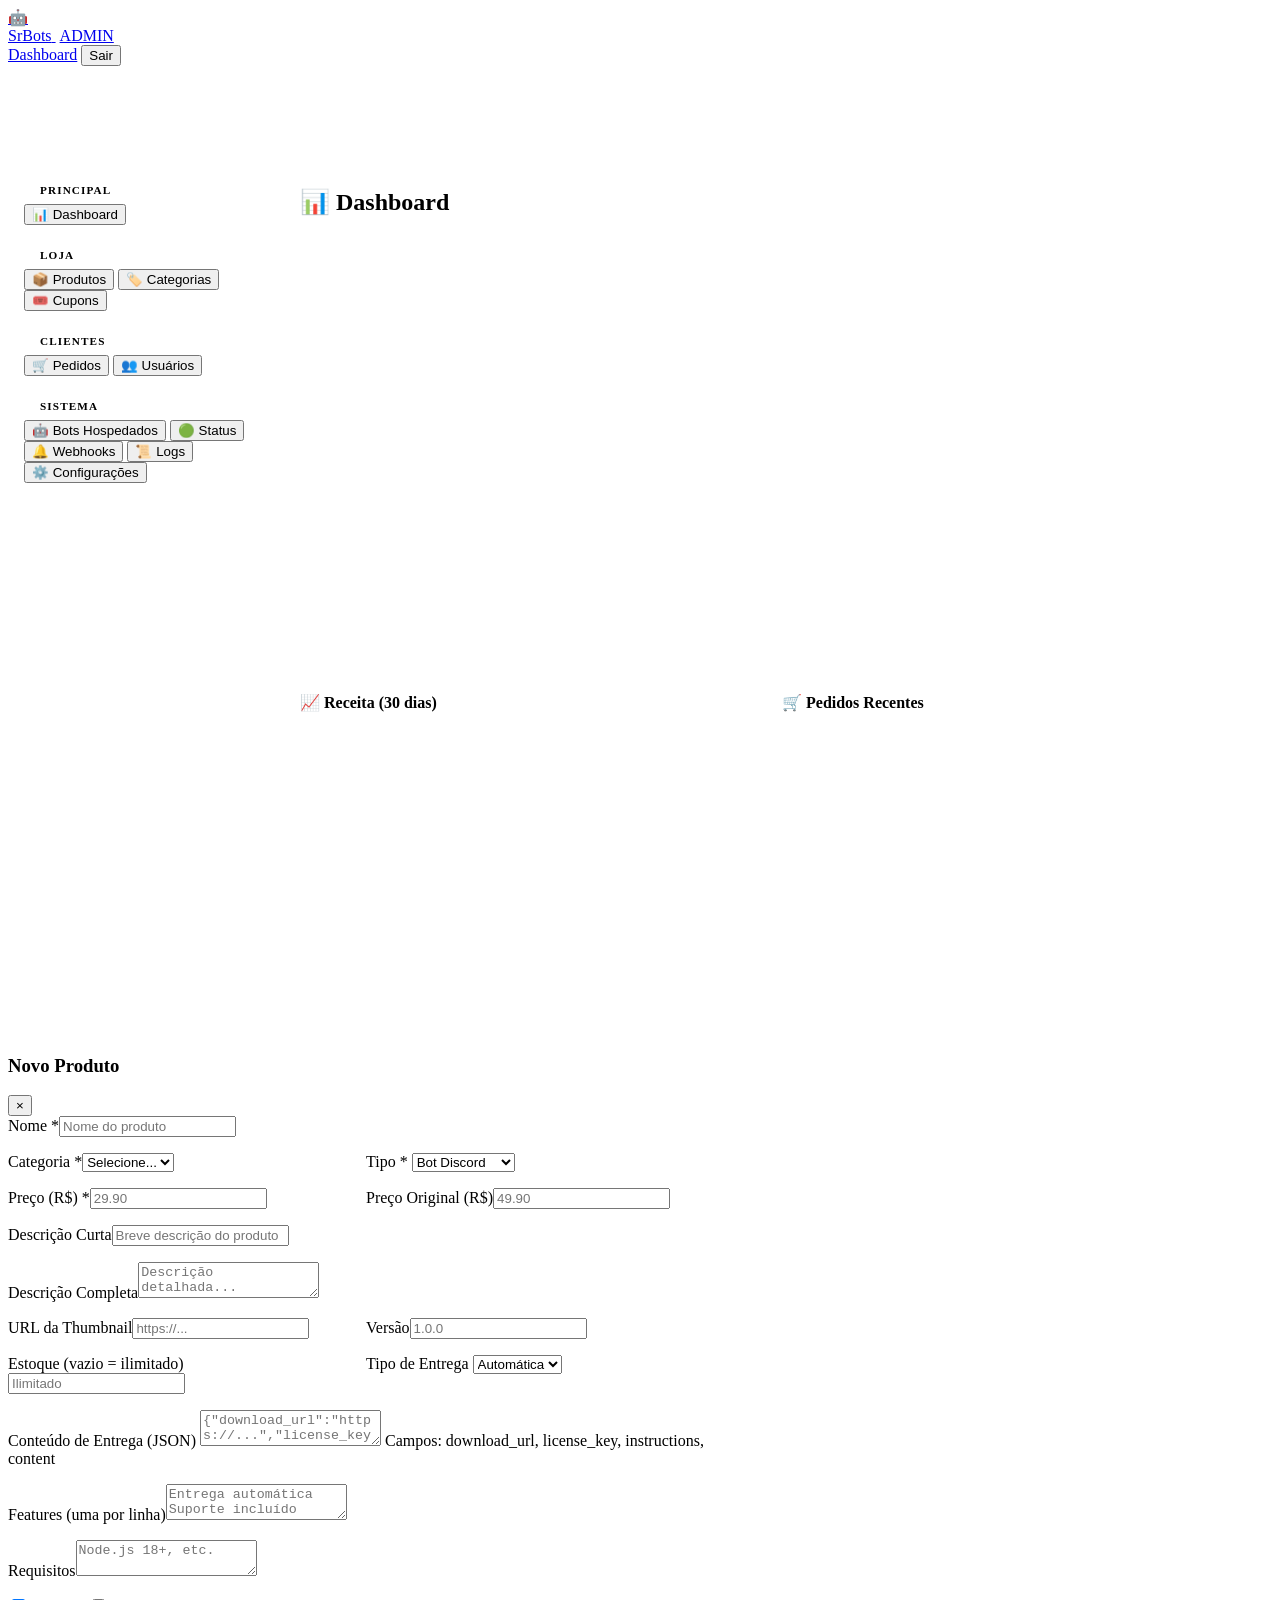
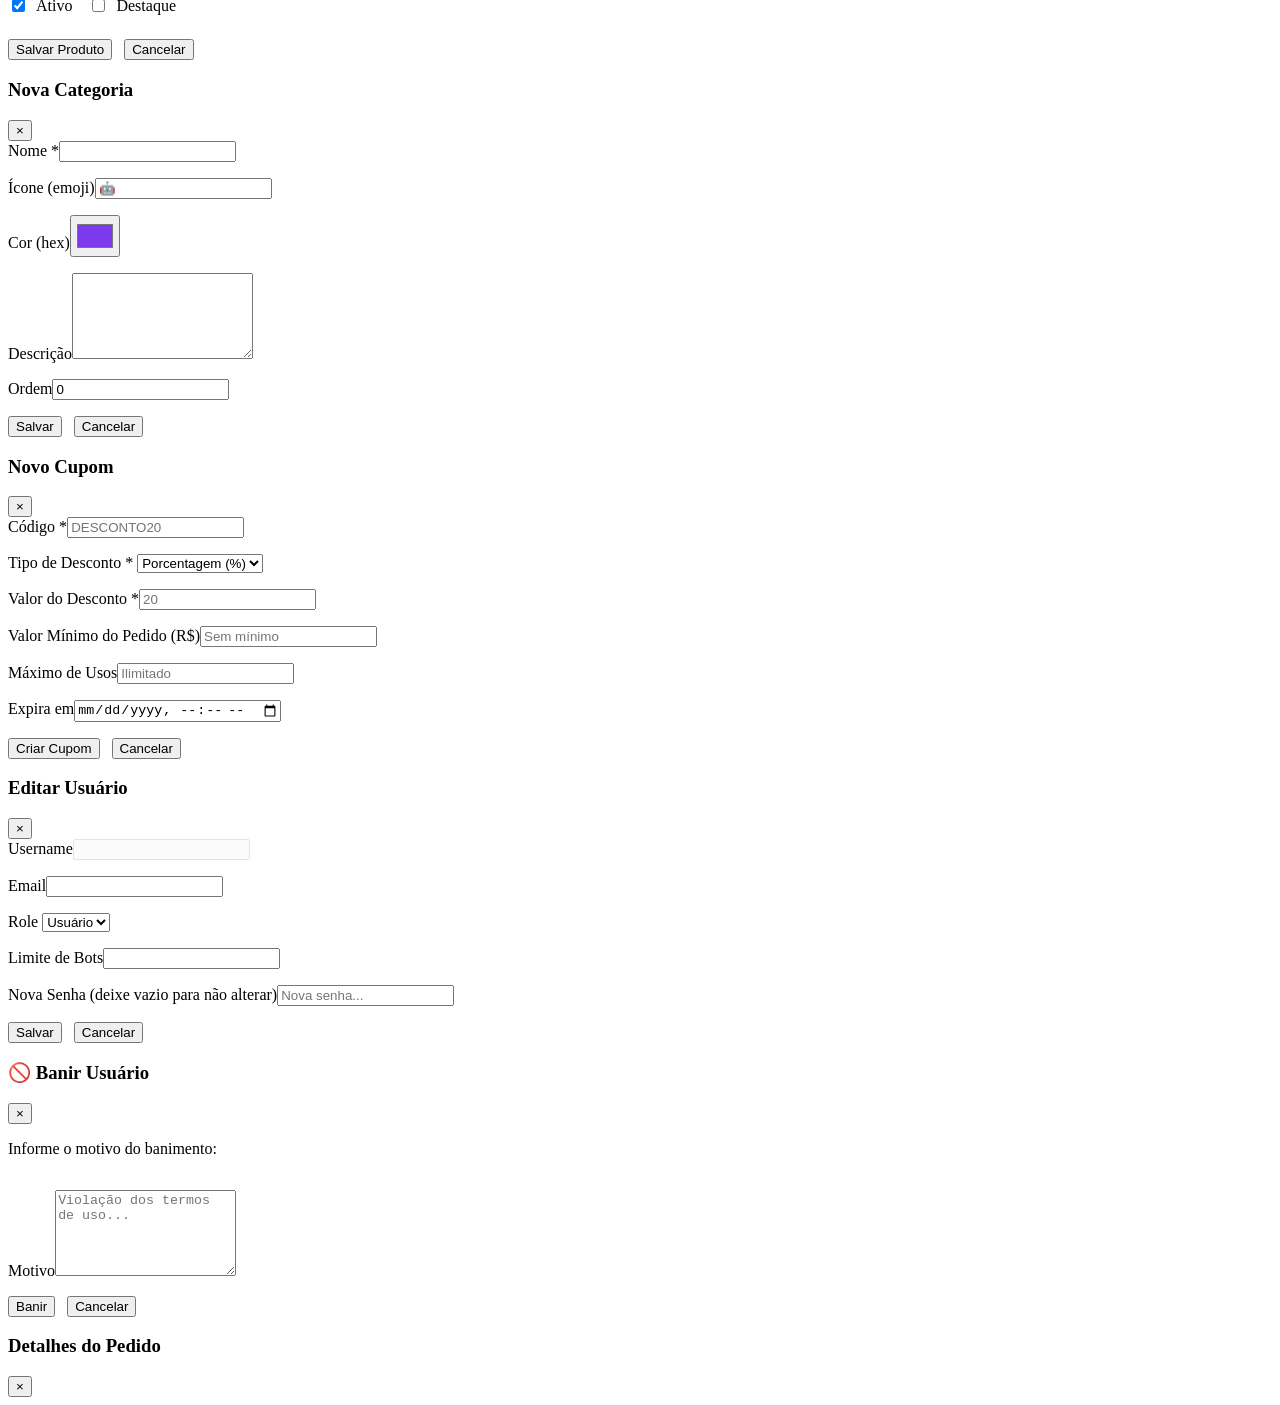
==== public/pages/admin.html @ fd716247 "Initial commit: SrBots.shop complete system" ====
<!DOCTYPE html>
<html lang="pt-BR">
<head>
  <meta charset="UTF-8">
  <meta name="viewport" content="width=device-width, initial-scale=1.0">
  <title>Painel Admin — SrBots</title>
  <link rel="icon" href="/assets/img/favicon.ico">
  <link href="https://fonts.googleapis.com/css2?family=Inter:wght@400;500;600;700;800&display=swap" rel="stylesheet">
  <link rel="stylesheet" href="/assets/css/main.css">
  <style>
    .admin-layout { display:grid; grid-template-columns:260px 1fr; min-height:100vh; padding-top:70px; }
    .admin-sidebar { background:var(--bg-secondary); border-right:1px solid var(--border); padding:1.5rem 1rem; position:sticky; top:70px; height:calc(100vh - 70px); overflow-y:auto; }
    .admin-content { padding:2rem; overflow-x:hidden; }
    .admin-nav-section { font-size:0.7rem; font-weight:700; text-transform:uppercase; letter-spacing:0.1em; color:var(--text-muted); padding:0.5rem 1rem; margin-top:1rem; }
    .tab-content { display:none; }
    .tab-content.active { display:block; }
    .data-table { width:100%; border-collapse:collapse; }
    .data-table th { padding:0.75rem 1rem; text-align:left; font-size:0.75rem; font-weight:700; text-transform:uppercase; letter-spacing:0.05em; color:var(--text-muted); background:var(--bg-secondary); border-bottom:1px solid var(--border); white-space:nowrap; }
    .data-table td { padding:0.875rem 1rem; font-size:0.875rem; border-bottom:1px solid var(--border); vertical-align:middle; }
    .data-table tbody tr:hover { background:var(--bg-card-hover); }
    .data-table tbody tr:last-child td { border-bottom:none; }
    .search-bar { display:flex; gap:0.75rem; align-items:center; flex-wrap:wrap; margin-bottom:1.25rem; }
    .chart-bar { height:8px; background:var(--gradient-primary); border-radius:4px; transition:width 0.5s ease; }
    @media(max-width:900px) { .admin-layout { grid-template-columns:1fr; } .admin-sidebar { position:static; height:auto; } }
  </style>
</head>
<body>
<nav class="navbar">
  <div class="navbar-inner">
    <a href="/" class="navbar-logo"><div class="logo-icon">🤖</div><span class="gradient-text">SrBots</span> <span class="badge badge-red font-xs" style="margin-left:0.25rem">ADMIN</span></a>
    <div class="navbar-actions">
      <a href="/dashboard" class="btn btn-secondary btn-sm">Dashboard</a>
      <button onclick="handleLogout()" class="btn btn-ghost btn-sm">Sair</button>
    </div>
  </div>
</nav>

<div class="admin-layout">
  <!-- Sidebar -->
  <aside class="admin-sidebar">
    <div class="admin-nav-section">Principal</div>
    <nav class="dashboard-nav">
      <button class="dashboard-nav-item active" onclick="showAdminTab('dashboard')" id="atab-dashboard"><span class="icon">📊</span> Dashboard</button>
    </nav>
    <div class="admin-nav-section">Loja</div>
    <nav class="dashboard-nav">
      <button class="dashboard-nav-item" onclick="showAdminTab('products')" id="atab-products"><span class="icon">📦</span> Produtos</button>
      <button class="dashboard-nav-item" onclick="showAdminTab('categories')" id="atab-categories"><span class="icon">🏷️</span> Categorias</button>
      <button class="dashboard-nav-item" onclick="showAdminTab('coupons')" id="atab-coupons"><span class="icon">🎟️</span> Cupons</button>
    </nav>
    <div class="admin-nav-section">Clientes</div>
    <nav class="dashboard-nav">
      <button class="dashboard-nav-item" onclick="showAdminTab('orders')" id="atab-orders"><span class="icon">🛒</span> Pedidos</button>
      <button class="dashboard-nav-item" onclick="showAdminTab('users')" id="atab-users"><span class="icon">👥</span> Usuários</button>
    </nav>
    <div class="admin-nav-section">Sistema</div>
    <nav class="dashboard-nav">
      <button class="dashboard-nav-item" onclick="showAdminTab('bots')" id="atab-bots"><span class="icon">🤖</span> Bots Hospedados</button>
      <button class="dashboard-nav-item" onclick="showAdminTab('status')" id="atab-status"><span class="icon">🟢</span> Status</button>
      <button class="dashboard-nav-item" onclick="showAdminTab('webhooks')" id="atab-webhooks"><span class="icon">🔔</span> Webhooks</button>
      <button class="dashboard-nav-item" onclick="showAdminTab('logs')" id="atab-logs"><span class="icon">📜</span> Logs</button>
      <button class="dashboard-nav-item" onclick="showAdminTab('settings')" id="atab-settings"><span class="icon">⚙️</span> Configurações</button>
    </nav>
  </aside>

  <!-- Content -->
  <main class="admin-content">

    <!-- ── DASHBOARD ──────────────────────────────────────── -->
    <div class="tab-content active" id="content-dashboard">
      <h2 style="margin-bottom:1.5rem">📊 Dashboard</h2>
      <div class="grid grid-4" id="admin-stats" style="margin-bottom:2rem">
        <div class="skeleton" style="height:100px;border-radius:var(--radius-lg)"></div>
        <div class="skeleton" style="height:100px;border-radius:var(--radius-lg)"></div>
        <div class="skeleton" style="height:100px;border-radius:var(--radius-lg)"></div>
        <div class="skeleton" style="height:100px;border-radius:var(--radius-lg)"></div>
      </div>
      <div style="display:grid;grid-template-columns:1fr 1fr;gap:1.5rem">
        <div class="card">
          <h4 style="margin-bottom:1rem">📈 Receita (30 dias)</h4>
          <div id="revenue-chart" style="display:flex;flex-direction:column;gap:0.5rem"></div>
        </div>
        <div class="card">
          <h4 style="margin-bottom:1rem">🛒 Pedidos Recentes</h4>
          <div id="recent-orders-list"></div>
        </div>
      </div>
    </div>

    <!-- ── PRODUTOS ───────────────────────────────────────── -->
    <div class="tab-content" id="content-products">
      <div style="display:flex;align-items:center;justify-content:space-between;margin-bottom:1.5rem">
        <h2>📦 Produtos</h2>
        <button class="btn btn-primary" onclick="openProductModal()">+ Novo Produto</button>
      </div>
      <div class="search-bar">
        <input type="text" class="form-input" placeholder="Buscar produto..." style="max-width:300px" oninput="Utils.debounce(() => loadAdminProducts(), 400)()">
      </div>
      <div class="table-wrapper">
        <table class="data-table">
          <thead><tr><th>ID</th><th>Produto</th><th>Categoria</th><th>Tipo</th><th>Preço</th><th>Vendas</th><th>Status</th><th>Ações</th></tr></thead>
          <tbody id="products-tbody"><tr><td colspan="8" style="text-align:center;padding:2rem;color:var(--text-muted)">Carregando...</td></tr></tbody>
        </table>
      </div>
      <div class="pagination mt-3" id="products-pagination"></div>
    </div>

    <!-- ── CATEGORIAS ─────────────────────────────────────── -->
    <div class="tab-content" id="content-categories">
      <div style="display:flex;align-items:center;justify-content:space-between;margin-bottom:1.5rem">
        <h2>🏷️ Categorias</h2>
        <button class="btn btn-primary" onclick="openCategoryModal()">+ Nova Categoria</button>
      </div>
      <div class="table-wrapper">
        <table class="data-table">
          <thead><tr><th>ID</th><th>Nome</th><th>Slug</th><th>Ícone</th><th>Cor</th><th>Ordem</th><th>Status</th><th>Ações</th></tr></thead>
          <tbody id="categories-tbody"></tbody>
        </table>
      </div>
    </div>

    <!-- ── CUPONS ─────────────────────────────────────────── -->
    <div class="tab-content" id="content-coupons">
      <div style="display:flex;align-items:center;justify-content:space-between;margin-bottom:1.5rem">
        <h2>🎟️ Cupons de Desconto</h2>
        <button class="btn btn-primary" onclick="openCouponModal()">+ Novo Cupom</button>
      </div>
      <div class="table-wrapper">
        <table class="data-table">
          <thead><tr><th>Código</th><th>Tipo</th><th>Desconto</th><th>Usos</th><th>Máx. Usos</th><th>Expira</th><th>Status</th><th>Ações</th></tr></thead>
          <tbody id="coupons-tbody"></tbody>
        </table>
      </div>
    </div>

    <!-- ── PEDIDOS ────────────────────────────────────────── -->
    <div class="tab-content" id="content-orders">
      <h2 style="margin-bottom:1.5rem">🛒 Pedidos</h2>
      <div class="search-bar">
        <input type="text" id="orders-search" class="form-input" placeholder="Buscar por número, usuário..." style="max-width:300px" oninput="loadAdminOrders()">
        <select id="orders-status-filter" class="form-select" style="width:auto" onchange="loadAdminOrders()">
          <option value="">Todos os status</option>
          <option value="pending">Pendente</option>
          <option value="paid">Pago</option>
          <option value="delivered">Entregue</option>
          <option value="cancelled">Cancelado</option>
          <option value="refunded">Reembolsado</option>
        </select>
      </div>
      <div class="table-wrapper">
        <table class="data-table">
          <thead><tr><th>Número</th><th>Usuário</th><th>Produto</th><th>Valor</th><th>Status</th><th>Data</th><th>Ações</th></tr></thead>
          <tbody id="orders-tbody"></tbody>
        </table>
      </div>
      <div class="pagination mt-3" id="orders-pagination"></div>
    </div>

    <!-- ── USUÁRIOS ───────────────────────────────────────── -->
    <div class="tab-content" id="content-users">
      <h2 style="margin-bottom:1.5rem">👥 Usuários</h2>
      <div class="search-bar">
        <input type="text" id="users-search" class="form-input" placeholder="Buscar por email, username..." style="max-width:300px" oninput="loadAdminUsers()">
      </div>
      <div class="table-wrapper">
        <table class="data-table">
          <thead><tr><th>ID</th><th>Username</th><th>Email</th><th>Role</th><th>Compras</th><th>Bots</th><th>Limite Bots</th><th>Status</th><th>Ações</th></tr></thead>
          <tbody id="users-tbody"></tbody>
        </table>
      </div>
      <div class="pagination mt-3" id="users-pagination"></div>
    </div>

    <!-- ── BOTS ───────────────────────────────────────────── -->
    <div class="tab-content" id="content-bots">
      <h2 style="margin-bottom:1.5rem">🤖 Bots Hospedados</h2>
      <div class="search-bar">
        <input type="text" id="bots-search" class="form-input" placeholder="Buscar bot ou usuário..." style="max-width:300px" oninput="loadAdminBots()">
      </div>
      <div class="table-wrapper">
        <table class="data-table">
          <thead><tr><th>ID</th><th>Nome do Bot</th><th>Usuário</th><th>Tipo</th><th>Servidor</th><th>Status</th><th>Criado</th><th>Ações</th></tr></thead>
          <tbody id="bots-tbody"></tbody>
        </table>
      </div>
      <div class="pagination mt-3" id="bots-pagination"></div>
    </div>

    <!-- ── STATUS ─────────────────────────────────────────── -->
    <div class="tab-content" id="content-status">
      <h2 style="margin-bottom:1.5rem">🟢 Status do Sistema</h2>
      <div class="card">
        <p class="text-secondary font-sm mb-3">Atualize o status de cada serviço abaixo e clique em Salvar.</p>
        <div id="status-services-edit"></div>
        <button class="btn btn-primary mt-3" onclick="saveStatus()">💾 Salvar Status</button>
      </div>
    </div>

    <!-- ── WEBHOOKS ───────────────────────────────────────── -->
    <div class="tab-content" id="content-webhooks">
      <h2 style="margin-bottom:1.5rem">🔔 Webhooks Recebidos</h2>
      <div class="table-wrapper">
        <table class="data-table">
          <thead><tr><th>ID</th><th>Transaction ID</th><th>Evento</th><th>Processado</th><th>Recebido</th></tr></thead>
          <tbody id="webhooks-tbody"></tbody>
        </table>
      </div>
    </div>

    <!-- ── LOGS ───────────────────────────────────────────── -->
    <div class="tab-content" id="content-logs">
      <h2 style="margin-bottom:1.5rem">📜 Logs de Atividade</h2>
      <div class="table-wrapper">
        <table class="data-table">
          <thead><tr><th>ID</th><th>Usuário</th><th>Ação</th><th>Entidade</th><th>IP</th><th>Data</th></tr></thead>
          <tbody id="logs-tbody"></tbody>
        </table>
      </div>
      <div class="pagination mt-3" id="logs-pagination"></div>
    </div>

    <!-- ── CONFIGURAÇÕES ──────────────────────────────────── -->
    <div class="tab-content" id="content-settings">
      <h2 style="margin-bottom:1.5rem">⚙️ Configurações do Sistema</h2>
      <div style="display:grid;grid-template-columns:1fr 1fr;gap:1.5rem">
        <!-- Geral -->
        <div class="card">
          <h4 style="margin-bottom:1.25rem">🌐 Informações do Site</h4>
          <div style="display:flex;flex-direction:column;gap:1rem">
            <div class="form-group"><label class="form-label">Nome do Site</label><input type="text" id="cfg-site_name" class="form-input"></div>
            <div class="form-group"><label class="form-label">Descrição</label><input type="text" id="cfg-site_description" class="form-input"></div>
            <div class="form-group"><label class="form-label">URL do Site</label><input type="text" id="cfg-site_url" class="form-input" placeholder="https://srbots.shop"></div>
            <div class="form-group"><label class="form-label">Discord de Suporte</label><input type="text" id="cfg-support_discord" class="form-input"></div>
            <div class="form-group"><label class="form-label">Email de Suporte</label><input type="text" id="cfg-support_email" class="form-input"></div>
          </div>
        </div>
        <!-- Pagamentos -->
        <div class="card">
          <h4 style="margin-bottom:1.25rem">💳 MisticPay</h4>
          <div style="display:flex;flex-direction:column;gap:1rem">
            <div class="form-group"><label class="form-label">Client ID (ci)</label><input type="text" id="cfg-misticpay_client_id" class="form-input" placeholder="Seu Client ID"></div>
            <div class="form-group"><label class="form-label">Client Secret (cs)</label><input type="password" id="cfg-misticpay_client_secret" class="form-input" placeholder="Seu Client Secret"></div>
            <div class="form-group"><label class="form-label">Expiração do Pix (minutos)</label><input type="number" id="cfg-payment_expiry_minutes" class="form-input" min="5" max="120"></div>
          </div>
          <h4 style="margin:1.25rem 0">🤖 Bots</h4>
          <div style="display:flex;flex-direction:column;gap:1rem">
            <div class="form-group"><label class="form-label">Limite Padrão de Bots por Usuário</label><input type="number" id="cfg-default_bot_limit" class="form-input" min="0"></div>
          </div>
        </div>
        <!-- Sistema -->
        <div class="card">
          <h4 style="margin-bottom:1.25rem">🔧 Sistema</h4>
          <div style="display:flex;flex-direction:column;gap:1rem">
            <label style="display:flex;align-items:center;gap:0.75rem;cursor:pointer">
              <input type="checkbox" id="cfg-maintenance_mode" style="accent-color:var(--purple);width:18px;height:18px">
              <div><div style="font-weight:600;font-size:0.9rem">Modo de Manutenção</div><div class="text-muted font-xs">Desabilita acesso ao site para usuários</div></div>
            </label>
            <label style="display:flex;align-items:center;gap:0.75rem;cursor:pointer">
              <input type="checkbox" id="cfg-registration_enabled" style="accent-color:var(--purple);width:18px;height:18px">
              <div><div style="font-weight:600;font-size:0.9rem">Registro de Usuários</div><div class="text-muted font-xs">Permite novos cadastros</div></div>
            </label>
          </div>
        </div>
      </div>
      <button class="btn btn-primary btn-lg mt-4" onclick="saveSettings()">💾 Salvar Configurações</button>
    </div>

  </main>
</div>

<!-- ── MODAIS ─────────────────────────────────────────────── -->

<!-- Modal Produto -->
<div class="modal-overlay" id="product-modal">
  <div class="modal" style="max-width:700px">
    <div class="modal-header">
      <h3 id="product-modal-title">Novo Produto</h3>
      <button class="modal-close" onclick="closeModal('product-modal')">×</button>
    </div>
    <div style="display:grid;grid-template-columns:1fr 1fr;gap:1rem" id="product-form">
      <div class="form-group" style="grid-column:1/-1"><label class="form-label">Nome *</label><input type="text" id="pf-name" class="form-input" placeholder="Nome do produto"></div>
      <div class="form-group"><label class="form-label">Categoria *</label><select id="pf-category_id" class="form-select"><option value="">Selecione...</option></select></div>
      <div class="form-group"><label class="form-label">Tipo *</label>
        <select id="pf-product_type" class="form-select">
          <option value="bot">Bot Discord</option>
          <option value="source_code">Código Fonte</option>
          <option value="script">Script</option>
          <option value="panel">Painel</option>
        </select>
      </div>
      <div class="form-group"><label class="form-label">Preço (R$) *</label><input type="number" id="pf-price" class="form-input" placeholder="29.90" step="0.01" min="0"></div>
      <div class="form-group"><label class="form-label">Preço Original (R$)</label><input type="number" id="pf-original_price" class="form-input" placeholder="49.90" step="0.01" min="0"></div>
      <div class="form-group" style="grid-column:1/-1"><label class="form-label">Descrição Curta</label><input type="text" id="pf-short_description" class="form-input" placeholder="Breve descrição do produto"></div>
      <div class="form-group" style="grid-column:1/-1"><label class="form-label">Descrição Completa</label><textarea id="pf-description" class="form-textarea" placeholder="Descrição detalhada..."></textarea></div>
      <div class="form-group"><label class="form-label">URL da Thumbnail</label><input type="url" id="pf-thumbnail_url" class="form-input" placeholder="https://..."></div>
      <div class="form-group"><label class="form-label">Versão</label><input type="text" id="pf-version" class="form-input" placeholder="1.0.0"></div>
      <div class="form-group"><label class="form-label">Estoque (vazio = ilimitado)</label><input type="number" id="pf-stock" class="form-input" placeholder="Ilimitado" min="0"></div>
      <div class="form-group"><label class="form-label">Tipo de Entrega</label>
        <select id="pf-delivery_type" class="form-select" onchange="toggleDeliveryContent()">
          <option value="automatic">Automática</option>
          <option value="manual">Manual</option>
        </select>
      </div>
      <div class="form-group" style="grid-column:1/-1" id="delivery-content-group">
        <label class="form-label">Conteúdo de Entrega (JSON)</label>
        <textarea id="pf-delivery_content" class="form-textarea font-mono" placeholder='{"download_url":"https://...","license_key":"XXXX","instructions":"Instruções aqui"}'></textarea>
        <span class="text-muted font-xs">Campos: download_url, license_key, instructions, content</span>
      </div>
      <div class="form-group" style="grid-column:1/-1"><label class="form-label">Features (uma por linha)</label><textarea id="pf-features" class="form-textarea" placeholder="Entrega automática&#10;Suporte incluído&#10;Código fonte completo"></textarea></div>
      <div class="form-group" style="grid-column:1/-1"><label class="form-label">Requisitos</label><textarea id="pf-requirements" class="form-textarea" placeholder="Node.js 18+, etc."></textarea></div>
      <div style="display:flex;gap:1rem;grid-column:1/-1">
        <label style="display:flex;align-items:center;gap:0.5rem;cursor:pointer"><input type="checkbox" id="pf-is_active" checked style="accent-color:var(--purple)"> Ativo</label>
        <label style="display:flex;align-items:center;gap:0.5rem;cursor:pointer"><input type="checkbox" id="pf-is_featured" style="accent-color:var(--purple)"> Destaque</label>
      </div>
    </div>
    <div style="display:flex;gap:0.75rem;margin-top:1.5rem">
      <button class="btn btn-primary flex-1" onclick="saveProduct()" id="save-product-btn">Salvar Produto</button>
      <button class="btn btn-secondary" onclick="closeModal('product-modal')">Cancelar</button>
    </div>
  </div>
</div>

<!-- Modal Categoria -->
<div class="modal-overlay" id="category-modal">
  <div class="modal" style="max-width:480px">
    <div class="modal-header">
      <h3 id="category-modal-title">Nova Categoria</h3>
      <button class="modal-close" onclick="closeModal('category-modal')">×</button>
    </div>
    <div style="display:flex;flex-direction:column;gap:1rem">
      <div class="form-group"><label class="form-label">Nome *</label><input type="text" id="cf-name" class="form-input"></div>
      <div class="form-group"><label class="form-label">Ícone (emoji)</label><input type="text" id="cf-icon" class="form-input" placeholder="🤖"></div>
      <div class="form-group"><label class="form-label">Cor (hex)</label><input type="color" id="cf-color" class="form-input" value="#7c3aed" style="height:42px;padding:0.25rem"></div>
      <div class="form-group"><label class="form-label">Descrição</label><textarea id="cf-description" class="form-textarea" style="min-height:80px"></textarea></div>
      <div class="form-group"><label class="form-label">Ordem</label><input type="number" id="cf-sort_order" class="form-input" value="0" min="0"></div>
      <div style="display:flex;gap:0.75rem">
        <button class="btn btn-primary flex-1" onclick="saveCategory()">Salvar</button>
        <button class="btn btn-secondary" onclick="closeModal('category-modal')">Cancelar</button>
      </div>
    </div>
  </div>
</div>

<!-- Modal Cupom -->
<div class="modal-overlay" id="coupon-modal">
  <div class="modal" style="max-width:480px">
    <div class="modal-header">
      <h3>Novo Cupom</h3>
      <button class="modal-close" onclick="closeModal('coupon-modal')">×</button>
    </div>
    <div style="display:flex;flex-direction:column;gap:1rem">
      <div class="form-group"><label class="form-label">Código *</label><input type="text" id="coup-code" class="form-input" placeholder="DESCONTO20" style="text-transform:uppercase"></div>
      <div class="form-group"><label class="form-label">Tipo de Desconto *</label>
        <select id="coup-discount_type" class="form-select">
          <option value="percentage">Porcentagem (%)</option>
          <option value="fixed">Valor Fixo (R$)</option>
        </select>
      </div>
      <div class="form-group"><label class="form-label">Valor do Desconto *</label><input type="number" id="coup-discount_value" class="form-input" placeholder="20" step="0.01" min="0"></div>
      <div class="form-group"><label class="form-label">Valor Mínimo do Pedido (R$)</label><input type="number" id="coup-min_order_value" class="form-input" placeholder="Sem mínimo" step="0.01" min="0"></div>
      <div class="form-group"><label class="form-label">Máximo de Usos</label><input type="number" id="coup-max_uses" class="form-input" placeholder="Ilimitado" min="1"></div>
      <div class="form-group"><label class="form-label">Expira em</label><input type="datetime-local" id="coup-expires_at" class="form-input"></div>
      <div style="display:flex;gap:0.75rem">
        <button class="btn btn-primary flex-1" onclick="saveCoupon()">Criar Cupom</button>
        <button class="btn btn-secondary" onclick="closeModal('coupon-modal')">Cancelar</button>
      </div>
    </div>
  </div>
</div>

<!-- Modal Editar Usuário -->
<div class="modal-overlay" id="user-modal">
  <div class="modal" style="max-width:480px">
    <div class="modal-header">
      <h3>Editar Usuário</h3>
      <button class="modal-close" onclick="closeModal('user-modal')">×</button>
    </div>
    <div style="display:flex;flex-direction:column;gap:1rem">
      <div class="form-group"><label class="form-label">Username</label><input type="text" id="uf-username" class="form-input" disabled style="opacity:0.6"></div>
      <div class="form-group"><label class="form-label">Email</label><input type="email" id="uf-email" class="form-input"></div>
      <div class="form-group"><label class="form-label">Role</label>
        <select id="uf-role" class="form-select">
          <option value="user">Usuário</option>
          <option value="admin">Admin</option>
        </select>
      </div>
      <div class="form-group"><label class="form-label">Limite de Bots</label><input type="number" id="uf-bot_limit" class="form-input" min="0"></div>
      <div class="form-group"><label class="form-label">Nova Senha (deixe vazio para não alterar)</label><input type="password" id="uf-password" class="form-input" placeholder="Nova senha..."></div>
      <input type="hidden" id="uf-id">
      <div style="display:flex;gap:0.75rem">
        <button class="btn btn-primary flex-1" onclick="saveUser()">Salvar</button>
        <button class="btn btn-secondary" onclick="closeModal('user-modal')">Cancelar</button>
      </div>
    </div>
  </div>
</div>

<!-- Modal Ban -->
<div class="modal-overlay" id="ban-modal">
  <div class="modal" style="max-width:420px">
    <div class="modal-header">
      <h3>🚫 Banir Usuário</h3>
      <button class="modal-close" onclick="closeModal('ban-modal')">×</button>
    </div>
    <div style="display:flex;flex-direction:column;gap:1rem">
      <p class="text-secondary font-sm">Informe o motivo do banimento:</p>
      <div class="form-group"><label class="form-label">Motivo</label><textarea id="ban-reason" class="form-textarea" placeholder="Violação dos termos de uso..." style="min-height:80px"></textarea></div>
      <input type="hidden" id="ban-user-id">
      <div style="display:flex;gap:0.75rem">
        <button class="btn btn-danger flex-1" onclick="confirmBan()">Banir</button>
        <button class="btn btn-secondary" onclick="closeModal('ban-modal')">Cancelar</button>
      </div>
    </div>
  </div>
</div>

<!-- Modal Pedido -->
<div class="modal-overlay" id="order-modal">
  <div class="modal" style="max-width:560px">
    <div class="modal-header">
      <h3>Detalhes do Pedido</h3>
      <button class="modal-close" onclick="closeModal('order-modal')">×</button>
    </div>
    <div id="order-detail-content"></div>
  </div>
</div>

<script src="/assets/js/app.js"></script>
<script>
  if (!Auth.requireAdmin()) { /* redirect */ }

  let editingProductId = null;
  let editingCategoryId = null;
  let adminCategories = [];

  function showAdminTab(tab) {
    document.querySelectorAll('.tab-content').forEach(el => el.classList.remove('active'));
    document.querySelectorAll('.dashboard-nav-item').forEach(el => el.classList.remove('active'));
    document.getElementById(`content-${tab}`).classList.add('active');
    const btn = document.getElementById(`atab-${tab}`);
    if (btn) btn.classList.add('active');

    const loaders = {
      dashboard: loadAdminDashboard,
      products: loadAdminProducts,
      categories: loadAdminCategories,
      coupons: loadAdminCoupons,
      orders: loadAdminOrders,
      users: loadAdminUsers,
      bots: loadAdminBots,
      status: loadAdminStatus,
      webhooks: loadAdminWebhooks,
      logs: loadAdminLogs,
      settings: loadAdminSettings,
    };
    if (loaders[tab]) loaders[tab]();
  }

  // ── DASHBOARD ──────────────────────────────────────────────
  async function loadAdminDashboard() {
    const res = await API.get('/admin/dashboard');
    if (res.error) return;
    const { stats, recent_orders, revenue_chart } = res.data;

    document.getElementById('admin-stats').innerHTML = `
      <div class="stat-card"><div class="stat-card-icon purple">👥</div><div><div class="stat-card-value">${stats.total_users}</div><div class="stat-card-label">Usuários</div></div></div>
      <div class="stat-card"><div class="stat-card-icon green">💰</div><div><div class="stat-card-value">R$ ${(stats.monthly_revenue||0).toFixed(2)}</div><div class="stat-card-label">Receita (30d)</div></div></div>
      <div class="stat-card"><div class="stat-card-icon cyan">🛒</div><div><div class="stat-card-value">${stats.total_orders}</div><div class="stat-card-label">Pedidos Pagos</div></div></div>
      <div class="stat-card"><div class="stat-card-icon yellow">⏳</div><div><div class="stat-card-value">${stats.pending_orders}</div><div class="stat-card-label">Pendentes</div></div></div>
    `;

    // Gráfico de receita
    const maxRevenue = Math.max(...(revenue_chart.map(r => r.revenue) || [1]));
    document.getElementById('revenue-chart').innerHTML = revenue_chart.slice(-14).map(r => `
      <div style="display:flex;align-items:center;gap:0.75rem;font-size:0.75rem">
        <span style="width:60px;color:var(--text-muted);text-align:right">${r.date?.slice(5)}</span>
        <div style="flex:1;background:var(--bg-input);border-radius:4px;height:8px">
          <div class="chart-bar" style="width:${Math.max(2, (r.revenue/maxRevenue)*100)}%"></div>
        </div>
        <span style="width:70px;font-weight:600;color:var(--green-light)">R$ ${r.revenue.toFixed(0)}</span>
      </div>
    `).join('') || '<p class="text-muted font-sm">Sem dados</p>';

    // Pedidos recentes
    document.getElementById('recent-orders-list').innerHTML = recent_orders.slice(0, 6).map(o => {
      const s = Utils.statusLabel(o.status);
      return `
        <div style="display:flex;align-items:center;justify-content:space-between;padding:0.5rem 0;border-bottom:1px solid var(--border);font-size:0.8rem">
          <div>
            <div style="font-weight:600">${o.username}</div>
            <div class="text-muted">${Utils.truncate(o.product_name, 25)}</div>
          </div>
          <div style="text-align:right">
            <div style="font-weight:700">R$ ${o.total_price.toFixed(2)}</div>
            <span class="badge ${s.class}" style="font-size:0.65rem">${s.text}</span>
          </div>
        </div>
      `;
    }).join('');
  }

  // ── PRODUTOS ───────────────────────────────────────────────
  async function loadAdminProducts(page = 1) {
    const search = document.querySelector('#content-products .form-input')?.value || '';
    const res = await API.get(`/admin/products?page=${page}&limit=15&search=${encodeURIComponent(search)}`);
    if (res.error) return;

    const tbody = document.getElementById('products-tbody');
    tbody.innerHTML = res.data.items.map(p => `
      <tr>
        <td class="text-muted font-xs">#${p.id}</td>
        <td>
          <div style="font-weight:600;font-size:0.875rem">${p.name}</div>
          <div class="text-muted font-xs">v${p.version || '1.0'}</div>
        </td>
        <td class="text-secondary font-sm">${p.category_name || '—'}</td>
        <td><span class="badge badge-gray font-xs">${Utils.productTypeLabel(p.product_type)}</span></td>
        <td style="font-weight:700">R$ ${p.price.toFixed(2)}</td>
        <td class="text-secondary">${p.sales_count}</td>
        <td><span class="badge ${p.is_active ? 'badge-green' : 'badge-red'}">${p.is_active ? 'Ativo' : 'Inativo'}</span></td>
        <td>
          <div style="display:flex;gap:0.5rem">
            <button class="btn btn-secondary btn-sm" onclick="editProduct(${p.id})">✏️</button>
            <button class="btn btn-danger btn-sm" onclick="deleteProduct(${p.id}, '${p.name.replace(/'/g,"\\'")}')">🗑</button>
          </div>
        </td>
      </tr>
    `).join('');

    renderAdminPagination('products-pagination', res.data.pagination, loadAdminProducts);
  }

  async function openProductModal(id = null) {
    editingProductId = id;
    document.getElementById('product-modal-title').textContent = id ? 'Editar Produto' : 'Novo Produto';

    // Carregar categorias no select
    if (!adminCategories.length) {
      const catRes = await API.get('/admin/categories');
      adminCategories = catRes.data || [];
    }
    const catSelect = document.getElementById('pf-category_id');
    catSelect.innerHTML = '<option value="">Selecione...</option>' + adminCategories.map(c => `<option value="${c.id}">${c.name}</option>`).join('');

    if (id) {
      const res = await API.get(`/admin/products?page=1&limit=1`);
      // Buscar produto específico via listagem (simplificado)
      // Em produção, adicionar endpoint GET /admin/products/:id
    } else {
      // Limpar form
      ['name','short_description','description','thumbnail_url','version','requirements'].forEach(f => {
        const el = document.getElementById(`pf-${f}`);
        if (el) el.value = '';
      });
      document.getElementById('pf-price').value = '';
      document.getElementById('pf-original_price').value = '';
      document.getElementById('pf-stock').value = '';
      document.getElementById('pf-features').value = '';
      document.getElementById('pf-delivery_content').value = '';
      document.getElementById('pf-is_active').checked = true;
      document.getElementById('pf-is_featured').checked = false;
      document.getElementById('pf-product_type').value = 'bot';
      document.getElementById('pf-delivery_type').value = 'automatic';
    }

    openModal('product-modal');
  }

  function toggleDeliveryContent() {
    const type = document.getElementById('pf-delivery_type').value;
    document.getElementById('delivery-content-group').style.display = type === 'automatic' ? 'block' : 'none';
  }

  async function saveProduct() {
    const name = document.getElementById('pf-name').value.trim();
    const price = parseFloat(document.getElementById('pf-price').value);
    const category_id = parseInt(document.getElementById('pf-category_id').value);

    if (!name || !price || !category_id) { Toast.error('Preencha os campos obrigatórios'); return; }

    const featuresRaw = document.getElementById('pf-features').value.trim();
    const features = featuresRaw ? featuresRaw.split('\n').map(f => f.trim()).filter(Boolean) : [];

    let deliveryContent = null;
    const dcRaw = document.getElementById('pf-delivery_content').value.trim();
    if (dcRaw) {
      try { deliveryContent = JSON.parse(dcRaw); } catch { Toast.error('JSON de entrega inválido'); return; }
    }

    const payload = {
      name, category_id, price,
      original_price: parseFloat(document.getElementById('pf-original_price').value) || null,
      product_type: document.getElementById('pf-product_type').value,
      delivery_type: document.getElementById('pf-delivery_type').value,
      delivery_content: deliveryContent,
      short_description: document.getElementById('pf-short_description').value.trim() || null,
      description: document.getElementById('pf-description').value.trim() || null,
      thumbnail_url: document.getElementById('pf-thumbnail_url').value.trim() || null,
      version: document.getElementById('pf-version').value.trim() || '1.0.0',
      stock: document.getElementById('pf-stock').value ? parseInt(document.getElementById('pf-stock').value) : null,
      requirements: document.getElementById('pf-requirements').value.trim() || null,
      features,
      is_active: document.getElementById('pf-is_active').checked,
      is_featured: document.getElementById('pf-is_featured').checked,
    };

    const btn = document.getElementById('save-product-btn');
    btn.disabled = true;

    const res = editingProductId
      ? await API.put(`/admin/products/${editingProductId}`, payload)
      : await API.post('/admin/products', payload);

    btn.disabled = false;

    if (res.error) { Toast.error(res.error); return; }
    Toast.success(editingProductId ? 'Produto atualizado!' : 'Produto criado!');
    closeModal('product-modal');
    loadAdminProducts();
  }

  async function deleteProduct(id, name) {
    if (!confirm(`Desativar o produto "${name}"?`)) return;
    const res = await API.delete(`/admin/products/${id}`);
    if (res.error) { Toast.error(res.error); return; }
    Toast.success('Produto desativado!');
    loadAdminProducts();
  }

  // ── CATEGORIAS ─────────────────────────────────────────────
  async function loadAdminCategories() {
    const res = await API.get('/admin/categories');
    if (res.error) return;
    adminCategories = res.data;
    document.getElementById('categories-tbody').innerHTML = res.data.map(c => `
      <tr>
        <td class="text-muted font-xs">#${c.id}</td>
        <td style="font-weight:600">${c.name}</td>
        <td class="font-mono text-muted font-xs">${c.slug}</td>
        <td style="font-size:1.25rem">${c.icon || '—'}</td>
        <td><div style="width:20px;height:20px;border-radius:4px;background:${c.color}"></div></td>
        <td>${c.sort_order}</td>
        <td><span class="badge ${c.is_active ? 'badge-green' : 'badge-red'}">${c.is_active ? 'Ativo' : 'Inativo'}</span></td>
        <td>
          <div style="display:flex;gap:0.5rem">
            <button class="btn btn-secondary btn-sm" onclick="editCategory(${c.id})">✏️</button>
            <button class="btn btn-danger btn-sm" onclick="deleteCategory(${c.id})">🗑</button>
          </div>
        </td>
      </tr>
    `).join('');
  }

  function openCategoryModal(id = null) {
    editingCategoryId = id;
    document.getElementById('category-modal-title').textContent = id ? 'Editar Categoria' : 'Nova Categoria';
    if (!id) {
      ['name','icon','description'].forEach(f => document.getElementById(`cf-${f}`).value = '');
      document.getElementById('cf-color').value = '#7c3aed';
      document.getElementById('cf-sort_order').value = '0';
    }
    openModal('category-modal');
  }

  function editCategory(id) {
    const cat = adminCategories.find(c => c.id === id);
    if (!cat) return;
    editingCategoryId = id;
    document.getElementById('category-modal-title').textContent = 'Editar Categoria';
    document.getElementById('cf-name').value = cat.name;
    document.getElementById('cf-icon').value = cat.icon || '';
    document.getElementById('cf-color').value = cat.color || '#7c3aed';
    document.getElementById('cf-description').value = cat.description || '';
    document.getElementById('cf-sort_order').value = cat.sort_order;
    openModal('category-modal');
  }

  async function saveCategory() {
    const name = document.getElementById('cf-name').value.trim();
    if (!name) { Toast.error('Nome é obrigatório'); return; }
    const payload = {
      name,
      icon: document.getElementById('cf-icon').value.trim() || null,
      color: document.getElementById('cf-color').value,
      description: document.getElementById('cf-description').value.trim() || null,
      sort_order: parseInt(document.getElementById('cf-sort_order').value) || 0,
    };
    const res = editingCategoryId
      ? await API.put(`/admin/categories/${editingCategoryId}`, payload)
      : await API.post('/admin/categories', payload);
    if (res.error) { Toast.error(res.error); return; }
    Toast.success('Categoria salva!');
    closeModal('category-modal');
    loadAdminCategories();
  }

  async function deleteCategory(id) {
    if (!confirm('Remover esta categoria?')) return;
    const res = await API.delete(`/admin/categories/${id}`);
    if (res.error) { Toast.error(res.error); return; }
    Toast.success('Categoria removida!');
    loadAdminCategories();
  }

  // ── CUPONS ─────────────────────────────────────────────────
  async function loadAdminCoupons() {
    const res = await API.get('/admin/coupons');
    if (res.error) return;
    document.getElementById('coupons-tbody').innerHTML = res.data.map(c => `
      <tr>
        <td><span class="font-mono font-xs" style="background:var(--bg-input);padding:0.25rem 0.5rem;border-radius:4px">${c.code}</span></td>
        <td>${c.discount_type === 'percentage' ? 'Porcentagem' : 'Fixo'}</td>
        <td style="font-weight:700">${c.discount_type === 'percentage' ? c.discount_value + '%' : 'R$ ' + c.discount_value.toFixed(2)}</td>
        <td>${c.uses_count}</td>
        <td>${c.max_uses || '∞'}</td>
        <td class="text-muted font-xs">${c.expires_at ? Utils.formatDateShort(c.expires_at) : '—'}</td>
        <td><span class="badge ${c.is_active ? 'badge-green' : 'badge-red'}">${c.is_active ? 'Ativo' : 'Inativo'}</span></td>
        <td><button class="btn btn-danger btn-sm" onclick="deleteCoupon(${c.id})">🗑</button></td>
      </tr>
    `).join('');
  }

  function openCouponModal() { openModal('coupon-modal'); }

  async function saveCoupon() {
    const code = document.getElementById('coup-code').value.trim().toUpperCase();
    const discount_value = parseFloat(document.getElementById('coup-discount_value').value);
    if (!code || !discount_value) { Toast.error('Preencha os campos obrigatórios'); return; }
    const payload = {
      code,
      discount_type: document.getElementById('coup-discount_type').value,
      discount_value,
      min_order_value: parseFloat(document.getElementById('coup-min_order_value').value) || null,
      max_uses: parseInt(document.getElementById('coup-max_uses').value) || null,
      expires_at: document.getElementById('coup-expires_at').value || null,
    };
    const res = await API.post('/admin/coupons', payload);
    if (res.error) { Toast.error(res.error); return; }
    Toast.success('Cupom criado!');
    closeModal('coupon-modal');
    loadAdminCoupons();
  }

  async function deleteCoupon(id) {
    if (!confirm('Remover este cupom?')) return;
    const res = await API.delete(`/admin/coupons/${id}`);
    if (res.error) { Toast.error(res.error); return; }
    Toast.success('Cupom removido!');
    loadAdminCoupons();
  }

  // ── PEDIDOS ────────────────────────────────────────────────
  async function loadAdminOrders(page = 1) {
    const search = document.getElementById('orders-search')?.value || '';
    const status = document.getElementById('orders-status-filter')?.value || '';
    const res = await API.get(`/admin/orders?page=${page}&limit=15&search=${encodeURIComponent(search)}&status=${status}`);
    if (res.error) return;

    document.getElementById('orders-tbody').innerHTML = res.data.items.map(o => {
      const s = Utils.statusLabel(o.status);
      return `
        <tr>
          <td class="font-mono font-xs">${o.order_number}</td>
          <td>
            <div style="font-weight:600;font-size:0.875rem">${o.username}</div>
            <div class="text-muted font-xs">${o.email}</div>
          </td>
          <td class="text-secondary font-sm">${Utils.truncate(o.product_name, 30)}</td>
          <td style="font-weight:700">R$ ${o.total_price.toFixed(2)}</td>
          <td><span class="badge ${s.class}">${s.text}</span></td>
          <td class="text-muted font-xs">${Utils.formatDateShort(o.created_at)}</td>
          <td>
            <div style="display:flex;gap:0.5rem">
              <button class="btn btn-secondary btn-sm" onclick="viewOrder(${o.id})">👁</button>
              ${o.status === 'pending' ? `<button class="btn btn-success btn-sm" onclick="markOrderPaid(${o.id})">✓ Pago</button>` : ''}
            </div>
          </td>
        </tr>
      `;
    }).join('');

    renderAdminPagination('orders-pagination', res.data.pagination, loadAdminOrders);
  }

  async function viewOrder(id) {
    const res = await API.get(`/admin/orders/${id}`);
    if (res.error) return;
    const o = res.data;
    const s = Utils.statusLabel(o.status);
    document.getElementById('order-detail-content').innerHTML = `
      <div style="display:flex;flex-direction:column;gap:0.75rem;font-size:0.875rem">
        <div style="display:grid;grid-template-columns:1fr 1fr;gap:0.75rem">
          <div><span class="text-muted">Número:</span> <span class="font-mono">${o.order_number}</span></div>
          <div><span class="text-muted">Status:</span> <span class="badge ${s.class}">${s.text}</span></div>
          <div><span class="text-muted">Usuário:</span> ${o.username} (${o.email})</div>
          <div><span class="text-muted">Produto:</span> ${o.product_name}</div>
          <div><span class="text-muted">Valor:</span> <strong>R$ ${o.total_price.toFixed(2)}</strong></div>
          <div><span class="text-muted">Pagador:</span> ${o.payer_name || '—'}</div>
          <div><span class="text-muted">CPF:</span> ${o.payer_document || '—'}</div>
          <div><span class="text-muted">Pago em:</span> ${Utils.formatDate(o.paid_at)}</div>
        </div>
        ${o.delivery_data ? `<div><span class="text-muted">Entrega:</span><pre style="background:var(--bg-input);padding:0.75rem;border-radius:var(--radius-md);font-size:0.75rem;overflow:auto;margin-top:0.5rem">${JSON.stringify(o.delivery_data, null, 2)}</pre></div>` : ''}
        <div style="display:flex;gap:0.75rem;margin-top:0.5rem">
          ${o.status === 'pending' ? `<button class="btn btn-success btn-sm" onclick="markOrderPaid(${o.id});closeModal('order-modal')">✓ Marcar como Pago</button>` : ''}
          ${o.status === 'paid' ? `<button class="btn btn-secondary btn-sm" onclick="markOrderDelivered(${o.id});closeModal('order-modal')">📦 Marcar Entregue</button>` : ''}
        </div>
      </div>
    `;
    openModal('order-modal');
  }

  async function markOrderPaid(id) {
    const res = await API.put(`/admin/orders/${id}`, { status: 'paid' });
    if (res.error) { Toast.error(res.error); return; }
    Toast.success('Pedido marcado como pago!');
    loadAdminOrders();
  }

  async function markOrderDelivered(id) {
    const res = await API.put(`/admin/orders/${id}`, { status: 'delivered' });
    if (res.error) { Toast.error(res.error); return; }
    Toast.success('Pedido marcado como entregue!');
    loadAdminOrders();
  }

  // ── USUÁRIOS ───────────────────────────────────────────────
  async function loadAdminUsers(page = 1) {
    const search = document.getElementById('users-search')?.value || '';
    const res = await API.get(`/admin/users?page=${page}&limit=15&search=${encodeURIComponent(search)}`);
    if (res.error) return;

    document.getElementById('users-tbody').innerHTML = res.data.items.map(u => `
      <tr>
        <td class="text-muted font-xs">#${u.id}</td>
        <td style="font-weight:600">${u.username}</td>
        <td class="text-secondary font-sm">${u.email}</td>
        <td><span class="badge ${u.role === 'admin' ? 'badge-purple' : 'badge-gray'}">${u.role}</span></td>
        <td>${u.total_purchases || 0}</td>
        <td>${u.total_bots || 0}</td>
        <td>
          <div style="display:flex;align-items:center;gap:0.5rem">
            <span>${u.bot_limit}</span>
            <button class="btn btn-ghost btn-sm" onclick="quickUpdateBotLimit(${u.id}, ${u.bot_limit})" title="Alterar limite">✏️</button>
          </div>
        </td>
        <td><span class="badge ${u.is_banned ? 'badge-red' : 'badge-green'}">${u.is_banned ? '🚫 Banido' : '✓ Ativo'}</span></td>
        <td>
          <div style="display:flex;gap:0.25rem;flex-wrap:wrap">
            <button class="btn btn-secondary btn-sm" onclick="editUser(${u.id})" title="Editar">✏️</button>
            ${u.is_banned
              ? `<button class="btn btn-success btn-sm" onclick="unbanUser(${u.id})" title="Desbanir">✓</button>`
              : `<button class="btn btn-danger btn-sm" onclick="openBanModal(${u.id})" title="Banir">🚫</button>`
            }
          </div>
        </td>
      </tr>
    `).join('');

    renderAdminPagination('users-pagination', res.data.pagination, loadAdminUsers);
  }

  async function editUser(id) {
    const res = await API.get(`/admin/users/${id}`);
    if (res.error) return;
    const u = res.data;
    document.getElementById('uf-id').value = u.id;
    document.getElementById('uf-username').value = u.username;
    document.getElementById('uf-email').value = u.email;
    document.getElementById('uf-role').value = u.role;
    document.getElementById('uf-bot_limit').value = u.bot_limit;
    document.getElementById('uf-password').value = '';
    openModal('user-modal');
  }

  async function saveUser() {
    const id = document.getElementById('uf-id').value;
    const payload = {
      email: document.getElementById('uf-email').value,
      role: document.getElementById('uf-role').value,
      bot_limit: parseInt(document.getElementById('uf-bot_limit').value),
    };
    const pwd = document.getElementById('uf-password').value;
    if (pwd) payload.password = pwd;
    const res = await API.put(`/admin/users/${id}`, payload);
    if (res.error) { Toast.error(res.error); return; }
    Toast.success('Usuário atualizado!');
    closeModal('user-modal');
    loadAdminUsers();
  }

  async function quickUpdateBotLimit(userId, current) {
    const newLimit = prompt(`Novo limite de bots para este usuário (atual: ${current}):`, current);
    if (newLimit === null || isNaN(parseInt(newLimit))) return;
    const res = await API.put(`/admin/users/${userId}`, { bot_limit: parseInt(newLimit) });
    if (res.error) { Toast.error(res.error); return; }
    Toast.success(`Limite alterado para ${newLimit}!`);
    loadAdminUsers();
  }

  function openBanModal(id) {
    document.getElementById('ban-user-id').value = id;
    document.getElementById('ban-reason').value = '';
    openModal('ban-modal');
  }

  async function confirmBan() {
    const id = document.getElementById('ban-user-id').value;
    const reason = document.getElementById('ban-reason').value.trim() || 'Violação dos termos de uso';
    const res = await API.post(`/admin/users/${id}/ban`, { reason });
    if (res.error) { Toast.error(res.error); return; }
    Toast.success('Usuário banido!');
    closeModal('ban-modal');
    loadAdminUsers();
  }

  async function unbanUser(id) {
    if (!confirm('Desbanir este usuário?')) return;
    const res = await API.post(`/admin/users/${id}/unban`);
    if (res.error) { Toast.error(res.error); return; }
    Toast.success('Usuário desbanido!');
    loadAdminUsers();
  }

  // ── BOTS ───────────────────────────────────────────────────
  async function loadAdminBots(page = 1) {
    const search = document.getElementById('bots-search')?.value || '';
    const res = await API.get(`/admin/bots?page=${page}&limit=15&search=${encodeURIComponent(search)}`);
    if (res.error) return;

    document.getElementById('bots-tbody').innerHTML = res.data.items.map(b => {
      const s = Utils.botStatusLabel(b.status);
      return `
        <tr>
          <td class="text-muted font-xs">#${b.id}</td>
          <td style="font-weight:600">${b.bot_name}</td>
          <td>
            <div style="font-size:0.875rem">${b.username}</div>
            <div class="text-muted font-xs">${b.email}</div>
          </td>
          <td><span class="badge badge-gray font-xs">${b.bot_type}</span></td>
          <td class="text-secondary font-sm">${b.server_name || '—'}</td>
          <td><span class="badge ${s.class}">${s.text}</span></td>
          <td class="text-muted font-xs">${Utils.formatDateShort(b.created_at)}</td>
          <td>
            <div style="display:flex;gap:0.5rem">
              <select class="form-select" style="font-size:0.75rem;padding:0.25rem 0.5rem;height:auto" onchange="updateBotStatus(${b.id}, this.value)">
                <option value="online" ${b.status==='online'?'selected':''}>Online</option>
                <option value="offline" ${b.status==='offline'?'selected':''}>Offline</option>
                <option value="suspended" ${b.status==='suspended'?'selected':''}>Suspenso</option>
                <option value="error" ${b.status==='error'?'selected':''}>Erro</option>
              </select>
              <button class="btn btn-danger btn-sm" onclick="adminDeleteBot(${b.id})">🗑</button>
            </div>
          </td>
        </tr>
      `;
    }).join('');

    renderAdminPagination('bots-pagination', res.data.pagination, loadAdminBots);
  }

  async function updateBotStatus(id, status) {
    const res = await API.put(`/admin/bots/${id}`, { status });
    if (res.error) { Toast.error(res.error); return; }
    Toast.success('Status do bot atualizado!');
  }

  async function adminDeleteBot(id) {
    if (!confirm('Remover este bot?')) return;
    const res = await API.delete(`/admin/bots/${id}`);
    if (res.error) { Toast.error(res.error); return; }
    Toast.success('Bot removido!');
    loadAdminBots();
  }

  // ── STATUS ─────────────────────────────────────────────────
  let statusServices = [];
  async function loadAdminStatus() {
    const res = await API.get('/admin/status');
    if (res.error) return;
    statusServices = res.data;
    document.getElementById('status-services-edit').innerHTML = res.data.map(s => `
      <div style="display:grid;grid-template-columns:1fr auto auto;gap:1rem;align-items:center;padding:0.75rem;background:var(--bg-input);border-radius:var(--radius-md);margin-bottom:0.5rem">
        <div style="font-weight:600;font-size:0.9rem">${s.service_name}</div>
        <select id="svc-status-${s.id}" class="form-select" style="width:auto">
          <option value="operational" ${s.status==='operational'?'selected':''}>✅ Operacional</option>
          <option value="degraded" ${s.status==='degraded'?'selected':''}>⚠️ Degradado</option>
          <option value="outage" ${s.status==='outage'?'selected':''}>🔴 Fora do Ar</option>
        </select>
        <input type="text" id="svc-msg-${s.id}" class="form-input" value="${s.message || ''}" placeholder="Mensagem opcional" style="min-width:200px">
      </div>
    `).join('');
  }

  async function saveStatus() {
    const services = statusServices.map(s => ({
      id: s.id,
      status: document.getElementById(`svc-status-${s.id}`).value,
      message: document.getElementById(`svc-msg-${s.id}`).value.trim() || null,
    }));
    const res = await API.put('/admin/status', { services });
    if (res.error) { Toast.error(res.error); return; }
    Toast.success('Status atualizado!');
  }

  // ── WEBHOOKS ───────────────────────────────────────────────
  async function loadAdminWebhooks() {
    const res = await API.get('/admin/webhooks');
    if (res.error) return;
    document.getElementById('webhooks-tbody').innerHTML = res.data.items.map(w => `
      <tr>
        <td class="text-muted font-xs">#${w.id}</td>
        <td class="font-mono font-xs">${w.transaction_id}</td>
        <td><span class="badge badge-blue font-xs">${w.event_type}</span></td>
        <td><span class="badge ${w.processed ? 'badge-green' : 'badge-yellow'}">${w.processed ? '✓ Processado' : '⏳ Pendente'}</span></td>
        <td class="text-muted font-xs">${Utils.formatDate(w.created_at)}</td>
      </tr>
    `).join('');
  }

  // ── LOGS ───────────────────────────────────────────────────
  async function loadAdminLogs(page = 1) {
    const res = await API.get(`/admin/logs?page=${page}&limit=50`);
    if (res.error) return;
    document.getElementById('logs-tbody').innerHTML = res.data.items.map(l => `
      <tr>
        <td class="text-muted font-xs">#${l.id}</td>
        <td class="font-sm">${l.username || `#${l.user_id}` || '—'}</td>
        <td><span class="badge badge-blue font-xs">${l.action}</span></td>
        <td class="text-muted font-xs">${l.entity_type ? `${l.entity_type} #${l.entity_id}` : '—'}</td>
        <td class="font-mono text-muted font-xs">${l.ip_address || '—'}</td>
        <td class="text-muted font-xs">${Utils.formatDate(l.created_at)}</td>
      </tr>
    `).join('');
    renderAdminPagination('logs-pagination', res.data.pagination, loadAdminLogs);
  }

  // ── CONFIGURAÇÕES ──────────────────────────────────────────
  async function loadAdminSettings() {
    const res = await API.get('/admin/settings');
    if (res.error) return;
    const cfg = res.data;
    const textFields = ['site_name','site_description','site_url','support_discord','support_email','misticpay_client_id','misticpay_client_secret','payment_expiry_minutes','default_bot_limit'];
    textFields.forEach(k => {
      const el = document.getElementById(`cfg-${k}`);
      if (el) el.value = cfg[k] || '';
    });
    const maintenanceEl = document.getElementById('cfg-maintenance_mode');
    if (maintenanceEl) maintenanceEl.checked = cfg.maintenance_mode === '1';
    const regEl = document.getElementById('cfg-registration_enabled');
    if (regEl) regEl.checked = cfg.registration_enabled !== '0';
  }

  async function saveSettings() {
    const payload = {};
    const textFields = ['site_name','site_description','site_url','support_discord','support_email','misticpay_client_id','misticpay_client_secret','payment_expiry_minutes','default_bot_limit'];
    textFields.forEach(k => {
      const el = document.getElementById(`cfg-${k}`);
      if (el) payload[k] = el.value;
    });
    payload.maintenance_mode = document.getElementById('cfg-maintenance_mode')?.checked ? '1' : '0';
    payload.registration_enabled = document.getElementById('cfg-registration_enabled')?.checked ? '1' : '0';

    const res = await API.put('/admin/settings', payload);
    if (res.error) { Toast.error(res.error); return; }
    Toast.success('Configurações salvas com sucesso!');
  }

  // ── HELPERS ────────────────────────────────────────────────
  function renderAdminPagination(containerId, pagination, loadFn) {
    const container = document.getElementById(containerId);
    if (!container || pagination.pages <= 1) { if (container) container.innerHTML = ''; return; }
    let html = `<button class="pagination-btn" onclick="${loadFn.name}(${pagination.page - 1})" ${pagination.page <= 1 ? 'disabled' : ''}>←</button>`;
    for (let i = 1; i <= Math.min(pagination.pages, 10); i++) {
      html += `<button class="pagination-btn ${i === pagination.page ? 'active' : ''}" onclick="${loadFn.name}(${i})">${i}</button>`;
    }
    html += `<button class="pagination-btn" onclick="${loadFn.name}(${pagination.page + 1})" ${pagination.page >= pagination.pages ? 'disabled' : ''}>→</button>`;
    container.innerHTML = html;
  }

  document.addEventListener('DOMContentLoaded', () => {
    loadAdminDashboard();
  });
</script>
</body>
</html>
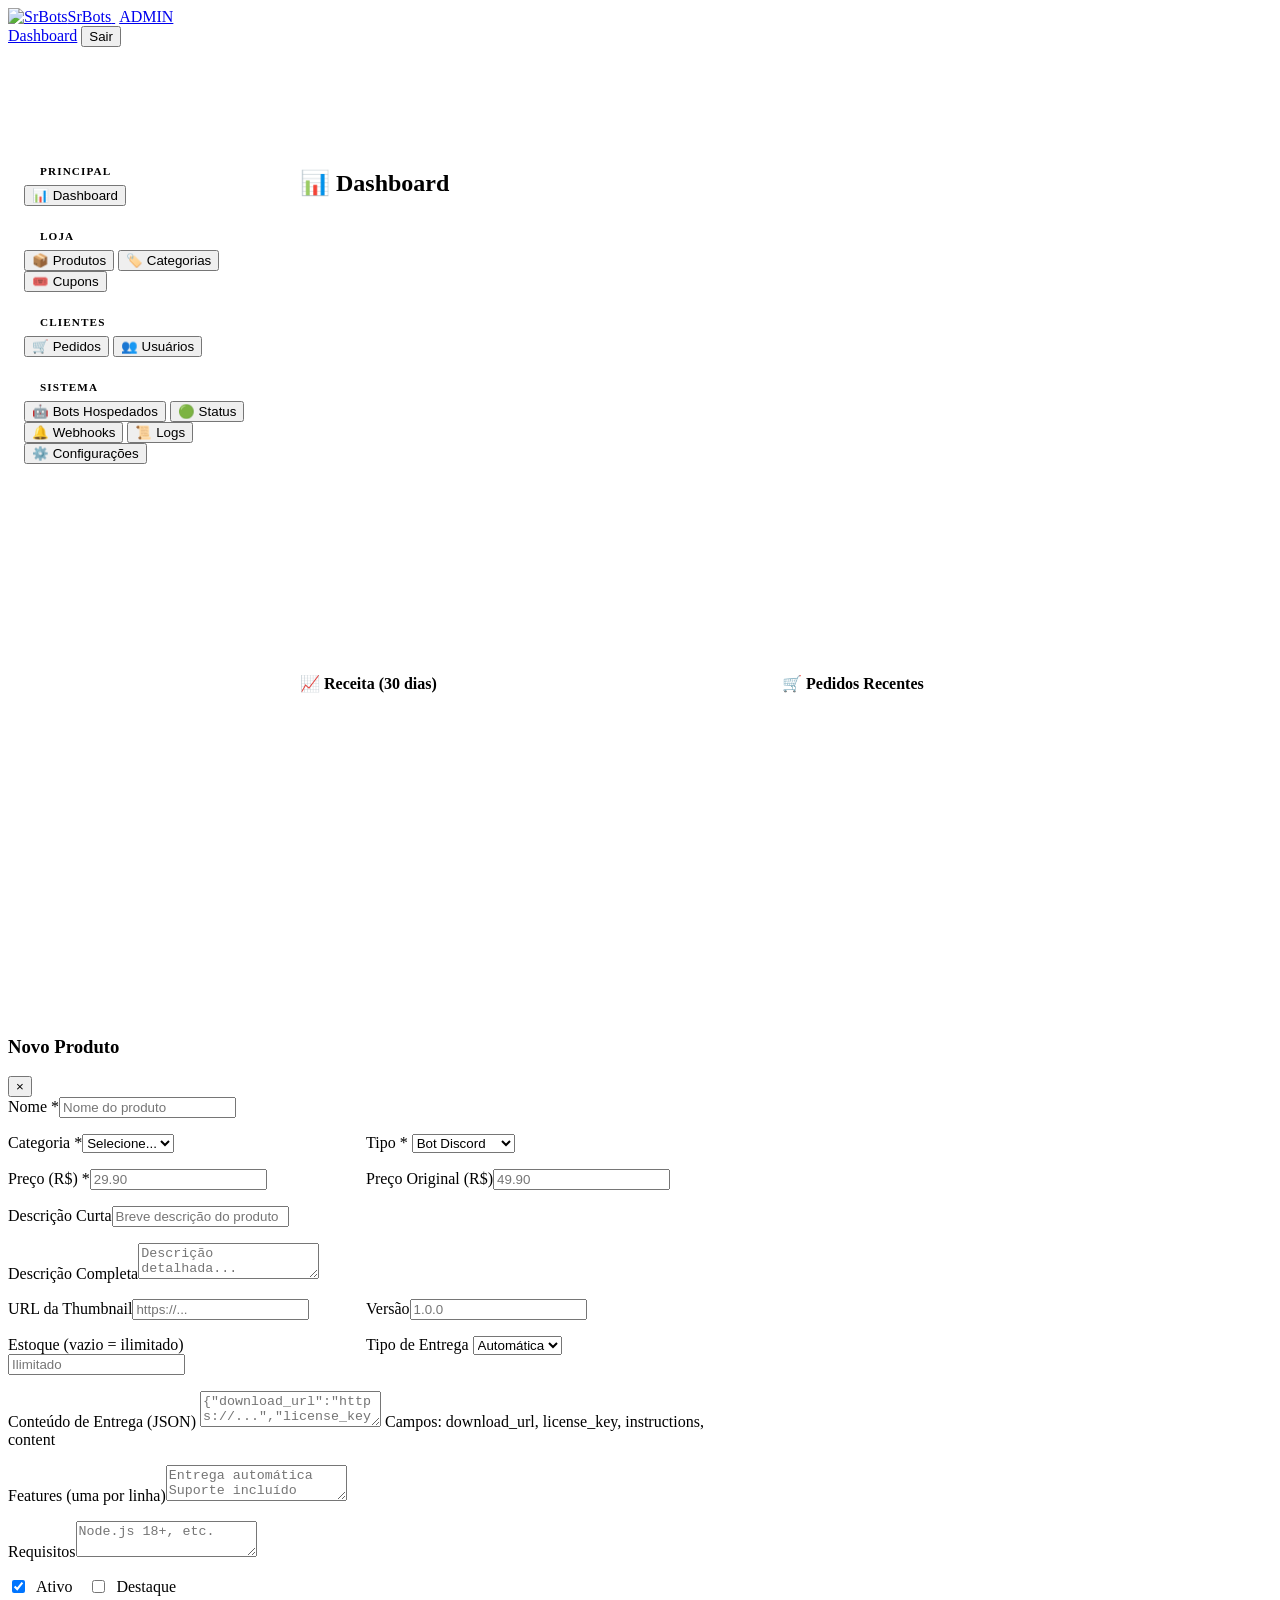
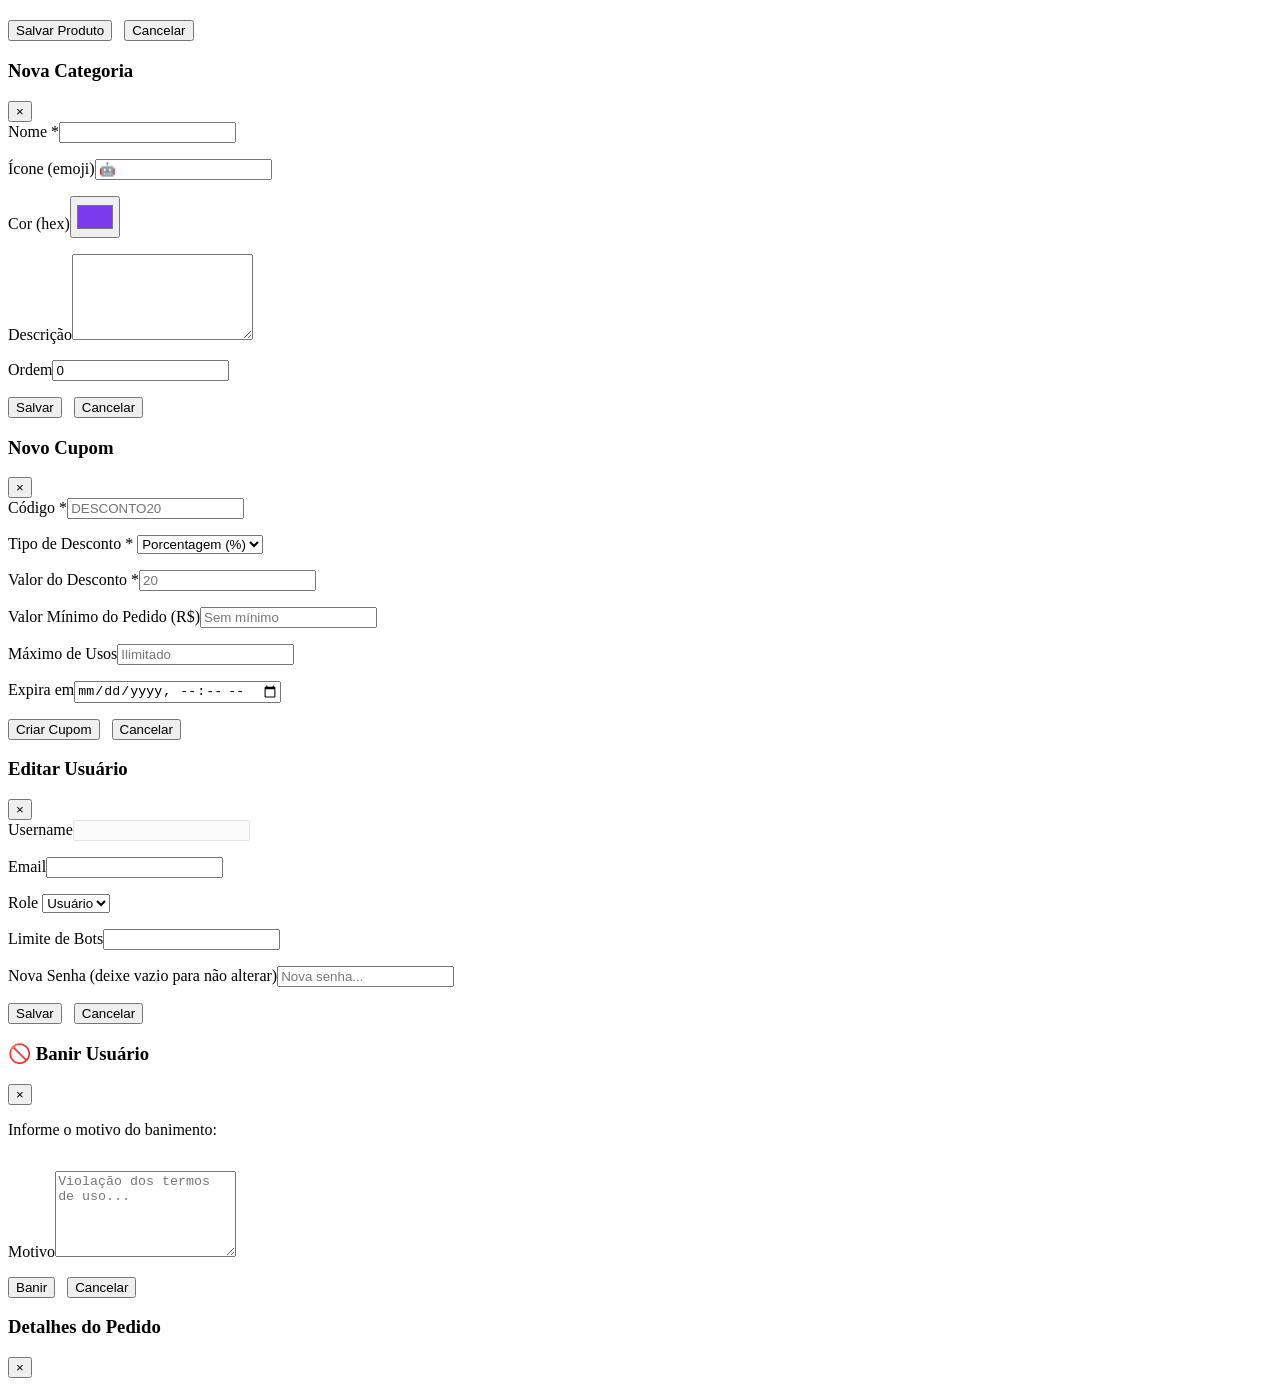
==== commit 1f281f34: "Fix: Correções completas + Logo profissional + Design melhorado - Fix: Remover fallback fetch(reques" ====
--- a/public/pages/admin.html
+++ b/public/pages/admin.html
@@ -27,7 +27,7 @@
 <body>
 <nav class="navbar">
   <div class="navbar-inner">
-    <a href="/" class="navbar-logo"><div class="logo-icon">🤖</div><span class="gradient-text">SrBots</span> <span class="badge badge-red font-xs" style="margin-left:0.25rem">ADMIN</span></a>
+    <a href="/" class="navbar-logo"><img src="/assets/img/logo.svg" alt="SrBots" class="logo-icon"><span class="gradient-text">SrBots</span> <span class="badge badge-red font-xs" style="margin-left:0.25rem">ADMIN</span></a>
     <div class="navbar-actions">
       <a href="/dashboard" class="btn btn-secondary btn-sm">Dashboard</a>
       <button onclick="handleLogout()" class="btn btn-ghost btn-sm">Sair</button>
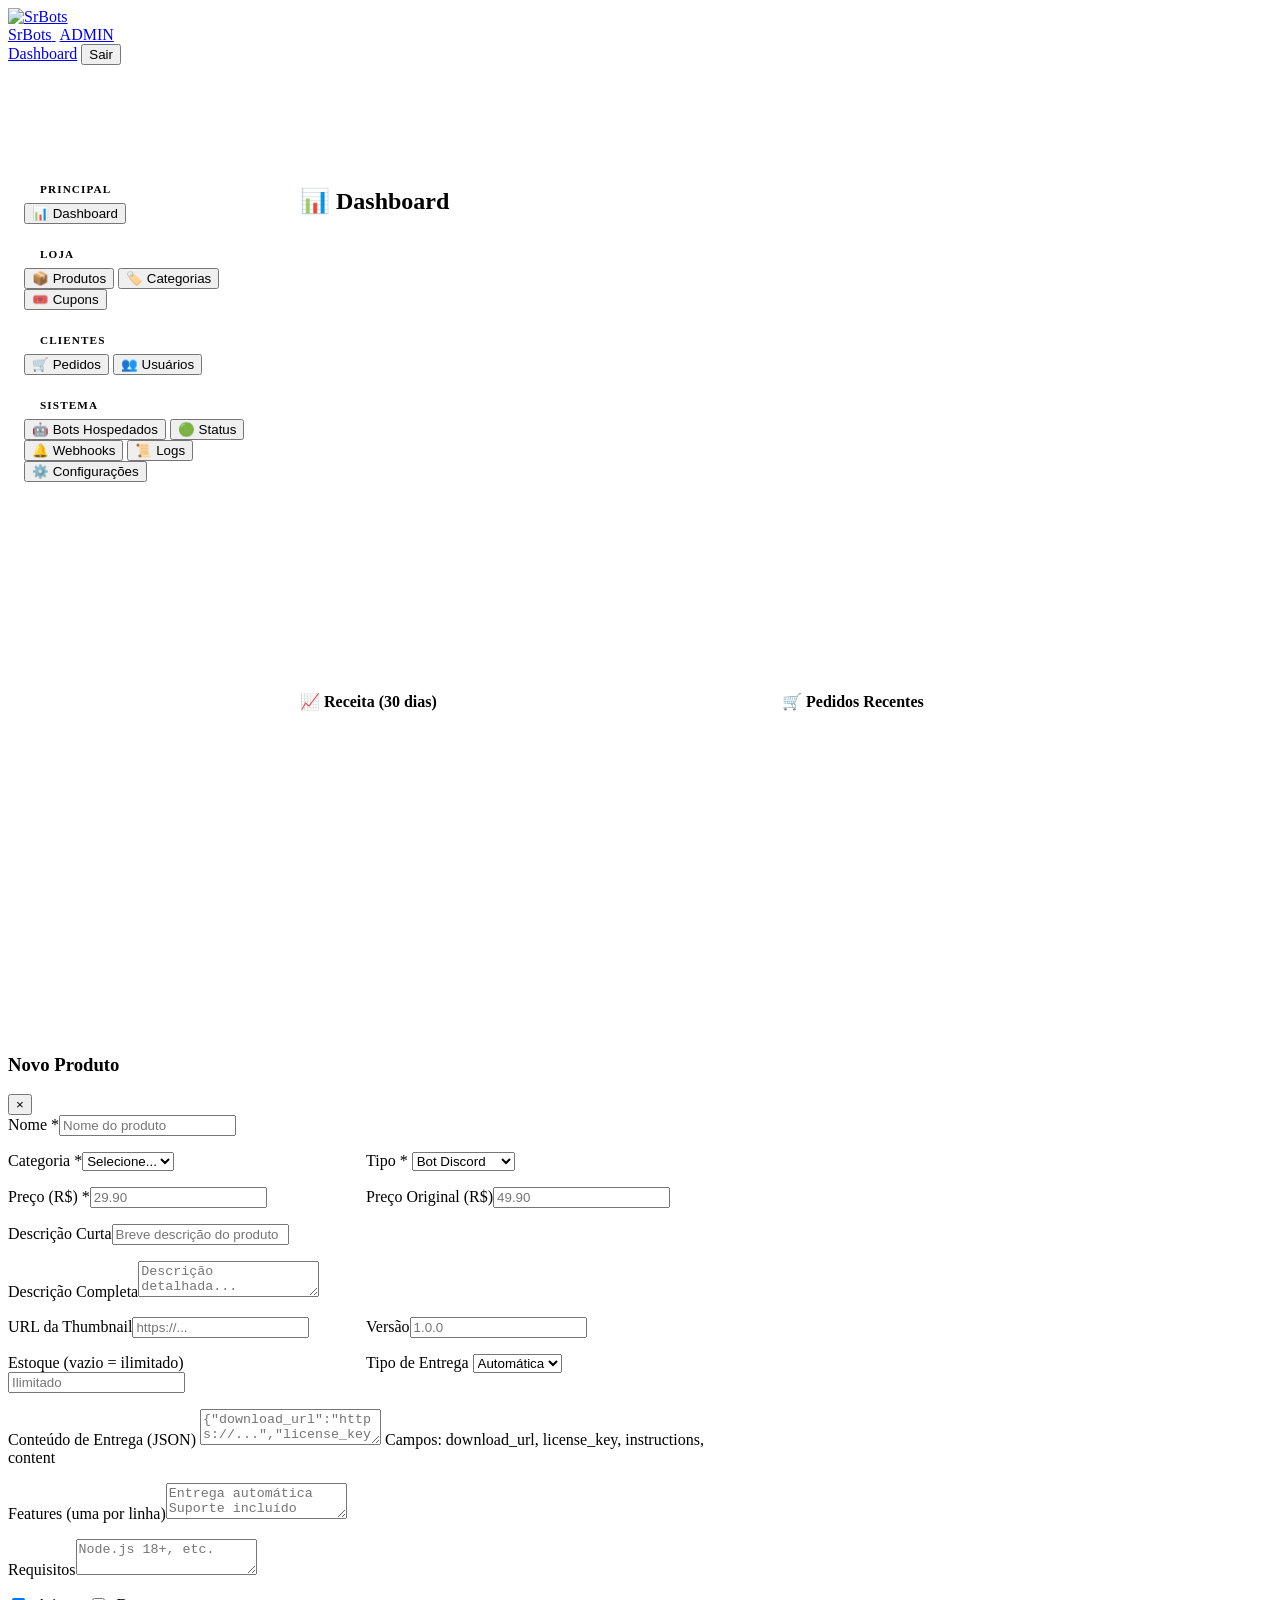
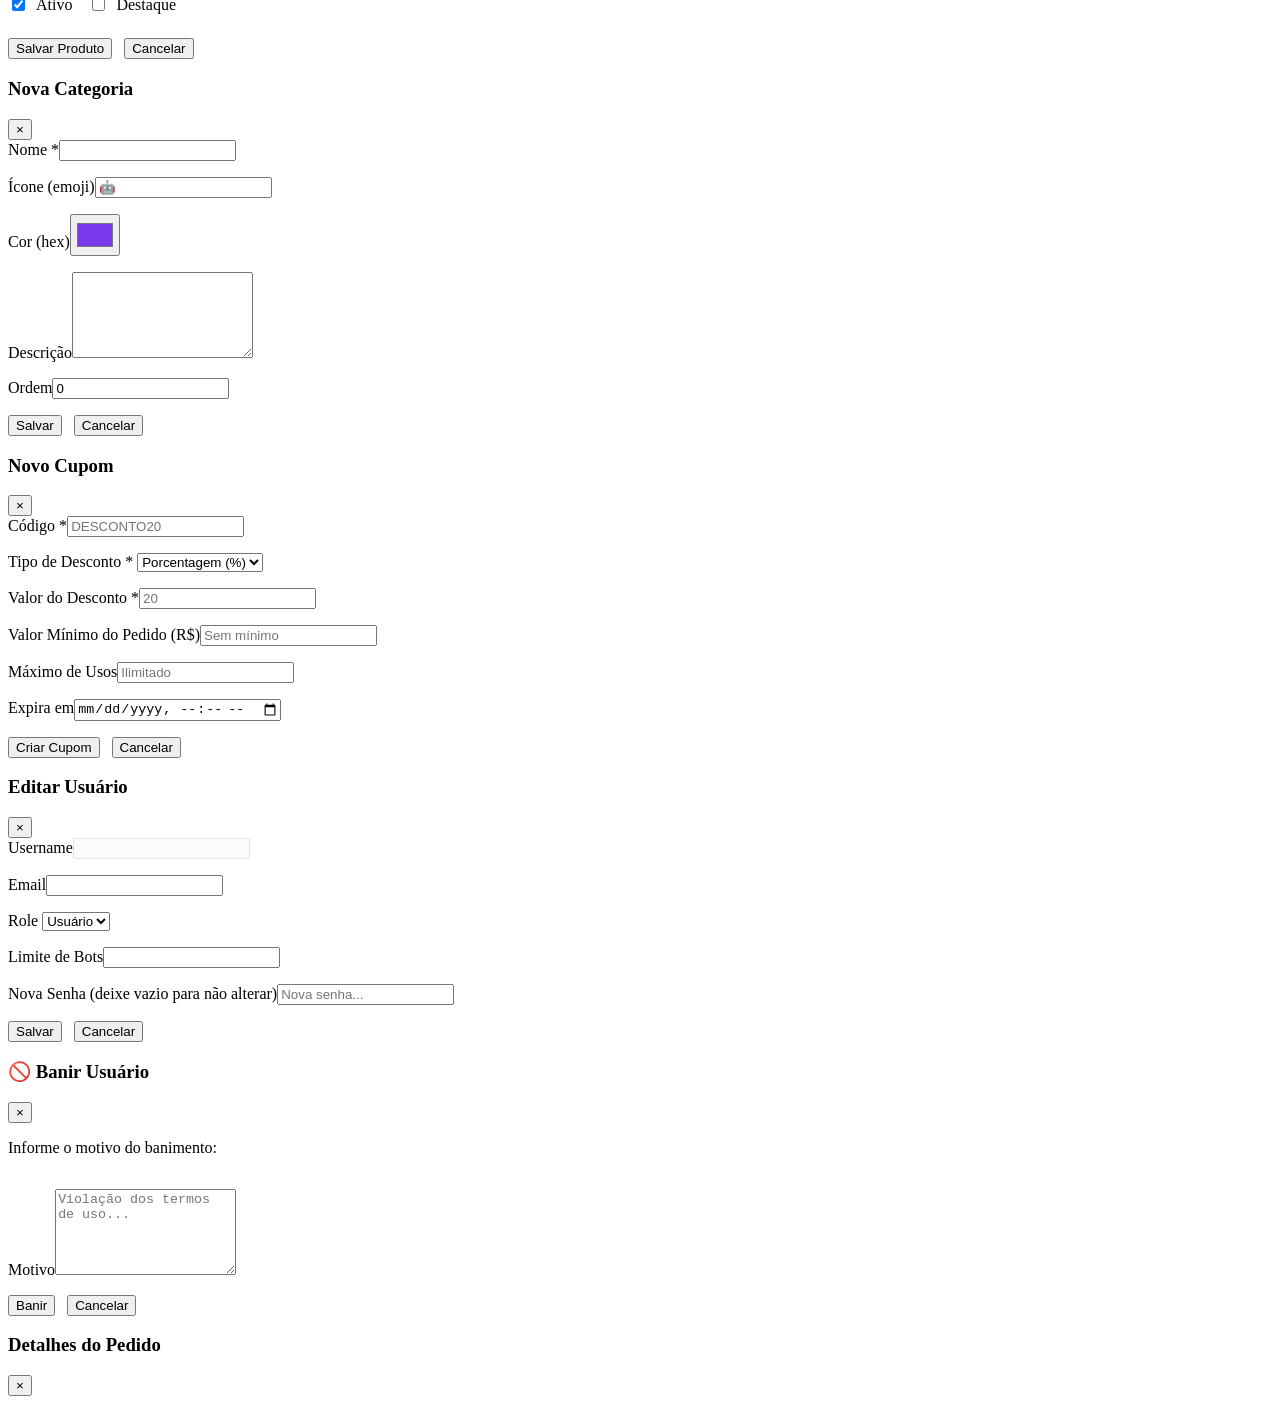
==== commit 7ee512f5: "Padroniza rotas em português e corrige encaminhamento de botões" ====
--- a/public/pages/admin.html
+++ b/public/pages/admin.html
@@ -27,7 +27,7 @@
 <body>
 <nav class="navbar">
   <div class="navbar-inner">
-    <a href="/" class="navbar-logo"><img src="/assets/img/logo.svg" alt="SrBots" class="logo-icon"><span class="gradient-text">SrBots</span> <span class="badge badge-red font-xs" style="margin-left:0.25rem">ADMIN</span></a>
+    <a href="/" class="navbar-logo"><div class="logo-icon"><img src="/assets/img/srbots-logo.svg" alt="SrBots" class="brand-logo"></div><span class="gradient-text">SrBots</span> <span class="badge badge-red font-xs" style="margin-left:0.25rem">ADMIN</span></a>
     <div class="navbar-actions">
       <a href="/dashboard" class="btn btn-secondary btn-sm">Dashboard</a>
       <button onclick="handleLogout()" class="btn btn-ghost btn-sm">Sair</button>
@@ -520,8 +520,8 @@
         <td><span class="badge ${p.is_active ? 'badge-green' : 'badge-red'}">${p.is_active ? 'Ativo' : 'Inativo'}</span></td>
         <td>
           <div style="display:flex;gap:0.5rem">
-            <button class="btn btn-secondary btn-sm" onclick="editProduct(${p.id})">✏️</button>
-            <button class="btn btn-danger btn-sm" onclick="deleteProduct(${p.id}, '${p.name.replace(/'/g,"\\'")}')">🗑</button>
+            <button class="btn btn-secondary btn-sm" onclick="editProduct(${p.id})">Editar</button>
+            <button class="btn btn-danger btn-sm" onclick="deleteProduct(${p.id}, '${p.name.replace(/'/g,"\\'")}')">Excluir</button>
           </div>
         </td>
       </tr>
@@ -643,8 +643,8 @@
         <td><span class="badge ${c.is_active ? 'badge-green' : 'badge-red'}">${c.is_active ? 'Ativo' : 'Inativo'}</span></td>
         <td>
           <div style="display:flex;gap:0.5rem">
-            <button class="btn btn-secondary btn-sm" onclick="editCategory(${c.id})">✏️</button>
-            <button class="btn btn-danger btn-sm" onclick="deleteCategory(${c.id})">🗑</button>
+            <button class="btn btn-secondary btn-sm" onclick="editCategory(${c.id})">Editar</button>
+            <button class="btn btn-danger btn-sm" onclick="deleteCategory(${c.id})">Excluir</button>
           </div>
         </td>
       </tr>
@@ -715,7 +715,7 @@
         <td>${c.max_uses || '∞'}</td>
         <td class="text-muted font-xs">${c.expires_at ? Utils.formatDateShort(c.expires_at) : '—'}</td>
         <td><span class="badge ${c.is_active ? 'badge-green' : 'badge-red'}">${c.is_active ? 'Ativo' : 'Inativo'}</span></td>
-        <td><button class="btn btn-danger btn-sm" onclick="deleteCoupon(${c.id})">🗑</button></td>
+        <td><button class="btn btn-danger btn-sm" onclick="deleteCoupon(${c.id})">Excluir</button></td>
       </tr>
     `).join('');
   }
@@ -771,8 +771,8 @@
           <td class="text-muted font-xs">${Utils.formatDateShort(o.created_at)}</td>
           <td>
             <div style="display:flex;gap:0.5rem">
-              <button class="btn btn-secondary btn-sm" onclick="viewOrder(${o.id})">👁</button>
-              ${o.status === 'pending' ? `<button class="btn btn-success btn-sm" onclick="markOrderPaid(${o.id})">✓ Pago</button>` : ''}
+              <button class="btn btn-secondary btn-sm" onclick="viewOrder(${o.id})">Ver</button>
+              ${o.status === 'pending' ? `<button class="btn btn-success btn-sm" onclick="markOrderPaid(${o.id})">Marcar Pago</button>` : ''}
             </div>
           </td>
         </tr>
@@ -801,7 +801,7 @@
         </div>
         ${o.delivery_data ? `<div><span class="text-muted">Entrega:</span><pre style="background:var(--bg-input);padding:0.75rem;border-radius:var(--radius-md);font-size:0.75rem;overflow:auto;margin-top:0.5rem">${JSON.stringify(o.delivery_data, null, 2)}</pre></div>` : ''}
         <div style="display:flex;gap:0.75rem;margin-top:0.5rem">
-          ${o.status === 'pending' ? `<button class="btn btn-success btn-sm" onclick="markOrderPaid(${o.id});closeModal('order-modal')">✓ Marcar como Pago</button>` : ''}
+          ${o.status === 'pending' ? `<button class="btn btn-success btn-sm" onclick="markOrderPaid(${o.id});closeModal('order-modal')">Marcar como Pago</button>` : ''}
           ${o.status === 'paid' ? `<button class="btn btn-secondary btn-sm" onclick="markOrderDelivered(${o.id});closeModal('order-modal')">📦 Marcar Entregue</button>` : ''}
         </div>
       </div>
@@ -840,16 +840,16 @@
         <td>
           <div style="display:flex;align-items:center;gap:0.5rem">
             <span>${u.bot_limit}</span>
-            <button class="btn btn-ghost btn-sm" onclick="quickUpdateBotLimit(${u.id}, ${u.bot_limit})" title="Alterar limite">✏️</button>
+            <button class="btn btn-ghost btn-sm" onclick="quickUpdateBotLimit(${u.id}, ${u.bot_limit})" title="Alterar limite">Alterar</button>
           </div>
         </td>
         <td><span class="badge ${u.is_banned ? 'badge-red' : 'badge-green'}">${u.is_banned ? '🚫 Banido' : '✓ Ativo'}</span></td>
         <td>
           <div style="display:flex;gap:0.25rem;flex-wrap:wrap">
-            <button class="btn btn-secondary btn-sm" onclick="editUser(${u.id})" title="Editar">✏️</button>
+            <button class="btn btn-secondary btn-sm" onclick="editUser(${u.id})" title="Editar">Editar</button>
             ${u.is_banned
-              ? `<button class="btn btn-success btn-sm" onclick="unbanUser(${u.id})" title="Desbanir">✓</button>`
-              : `<button class="btn btn-danger btn-sm" onclick="openBanModal(${u.id})" title="Banir">🚫</button>`
+              ? `<button class="btn btn-success btn-sm" onclick="unbanUser(${u.id})" title="Desbanir">Desbanir</button>`
+              : `<button class="btn btn-danger btn-sm" onclick="openBanModal(${u.id})" title="Banir">Banir</button>`
             }
           </div>
         </td>
@@ -949,7 +949,7 @@
                 <option value="suspended" ${b.status==='suspended'?'selected':''}>Suspenso</option>
                 <option value="error" ${b.status==='error'?'selected':''}>Erro</option>
               </select>
-              <button class="btn btn-danger btn-sm" onclick="adminDeleteBot(${b.id})">🗑</button>
+              <button class="btn btn-danger btn-sm" onclick="adminDeleteBot(${b.id})">Excluir</button>
             </div>
           </td>
         </tr>
